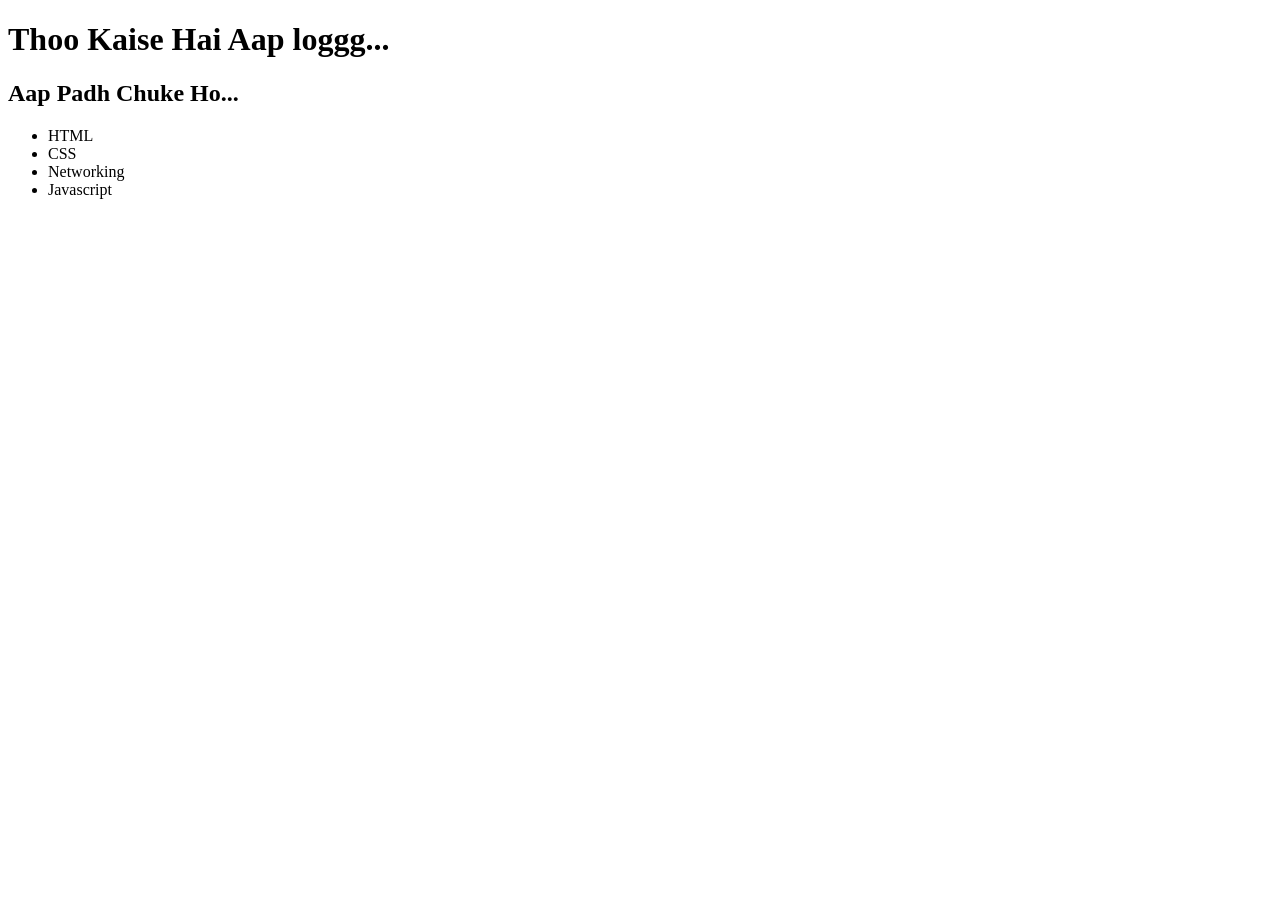
==== index.html @ 34fe2e27 "adding js and html file done for DOM" ====
<!DOCTYPE html>
<html lang="en">
<head>
    <meta charset="UTF-8">
    <meta name="viewport" content="width=device-width, initial-scale=1.0">
    <title>Document</title>
    
</head>
<body>
    
   <div class="first" id="container">
         <h1 id="first_head">Hey Guys How are you</h1>
         <h2 id="second_head">Aap abhitak kya kya padhe ..</h2>
         <ul>
            <li>HTML</li>
            <li>CSS</li>
            <li>Networking</li>
            <li>Javascript</li>
         </ul>
   </div>


    <script src="./DOM.js"></script>

</body>
</html>
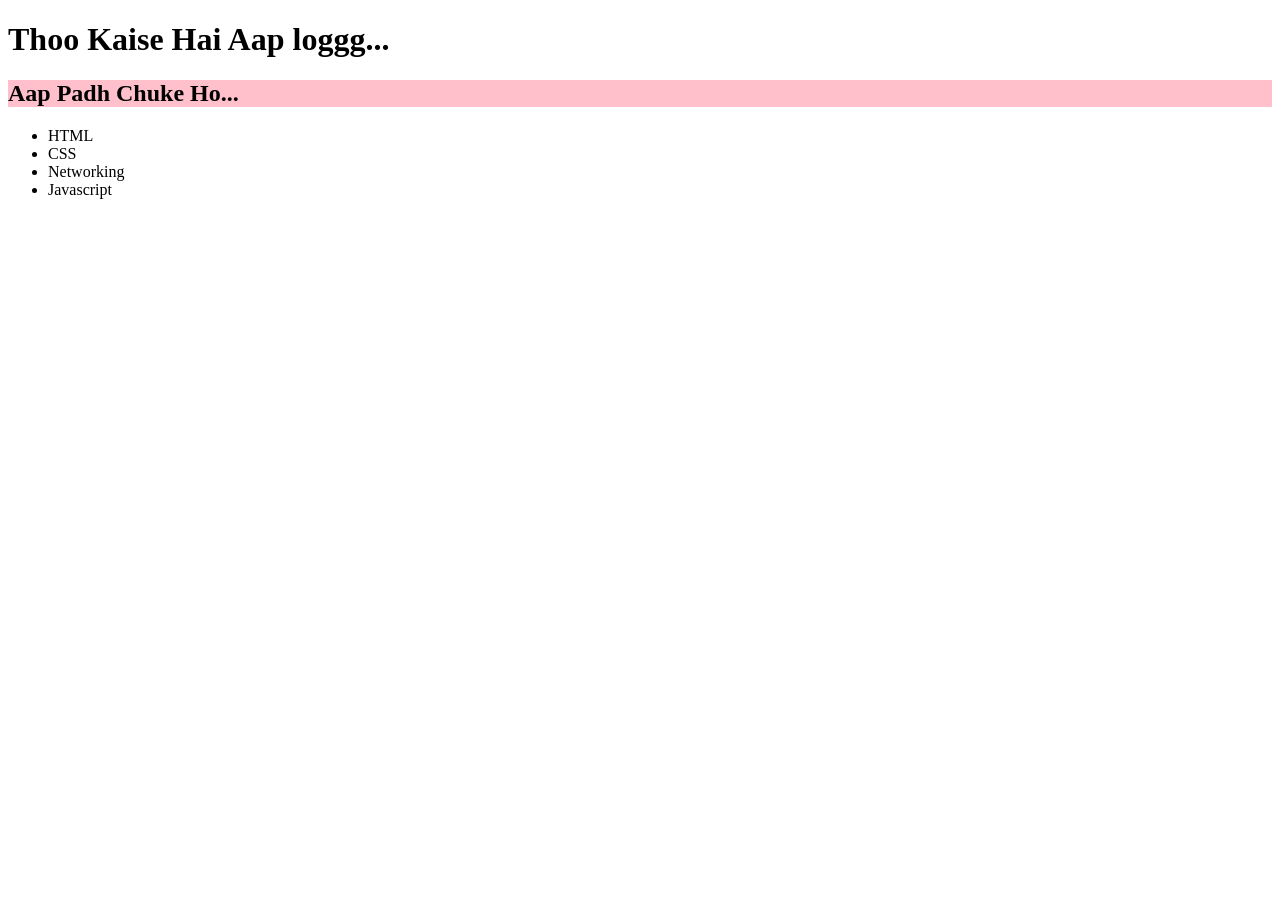
==== commit 483efaf1: "accessing elements is done using tag name" ====
--- a/index.html
+++ b/index.html
@@ -9,8 +9,8 @@
 <body>
     
    <div class="first" id="container">
-         <h1 id="first_head">Hey Guys How are you</h1>
-         <h2 id="second_head">Aap abhitak kya kya padhe ..</h2>
+         <h1 id="first_head" class="header_1">Hey Guys How are you</h1>
+         <h2 id="second_head" class="header_1">Aap abhitak kya kya padhe ..</h2>
          <ul>
             <li>HTML</li>
             <li>CSS</li>
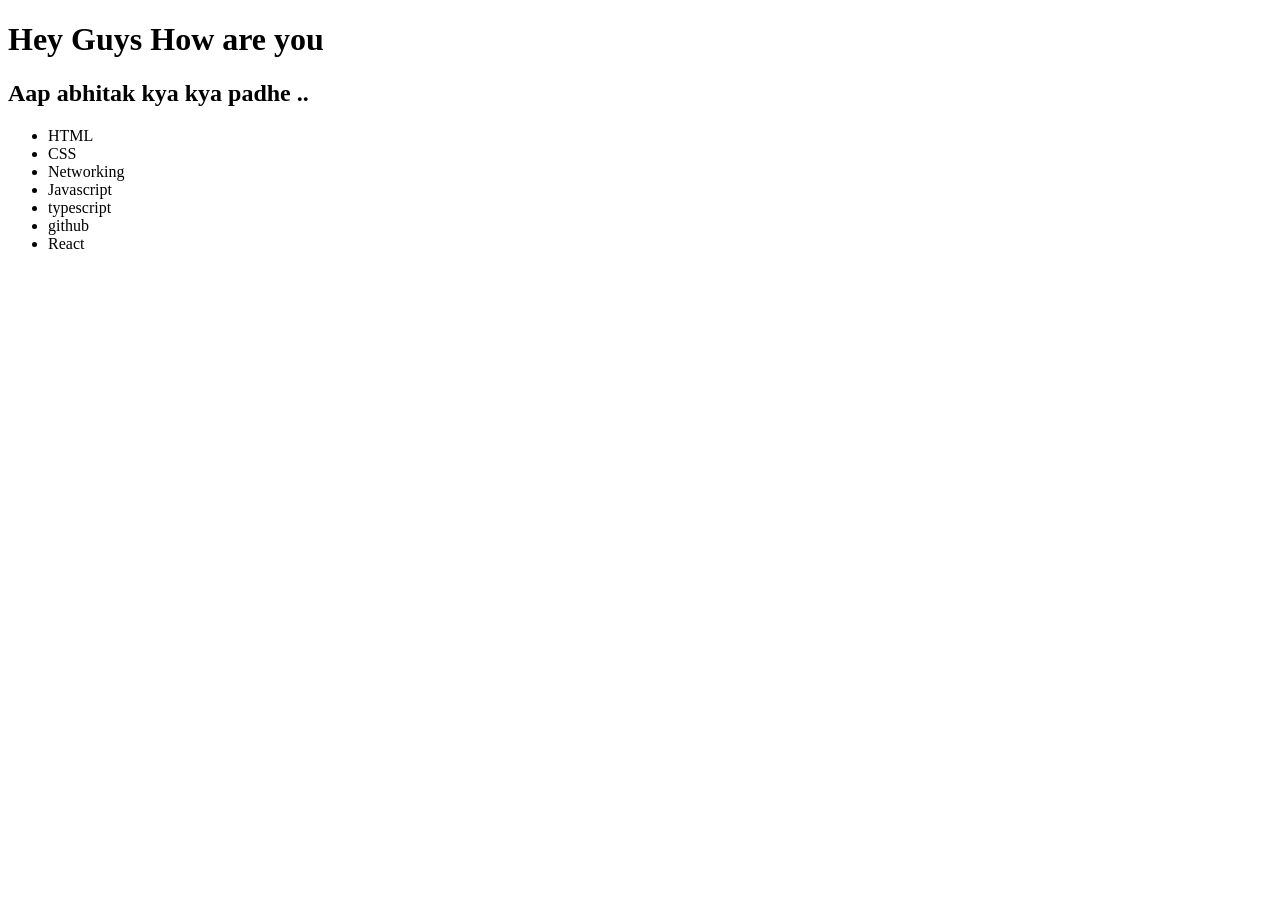
==== commit e0e232c7: "creating element by using function is done" ====
--- a/index.html
+++ b/index.html
@@ -9,9 +9,9 @@
 <body>
     
    <div class="first" id="container">
-         <h1 id="first_head" class="header_1">Hey Guys How are you</h1>
-         <h2 id="second_head" class="header_1">Aap abhitak kya kya padhe ..</h2>
-         <ul>
+         <h1 id="first_head">Hey Guys How are you</h1>
+         <h2 id="second_head">Aap abhitak kya kya padhe ..</h2>
+         <ul id="list1">
             <li>HTML</li>
             <li>CSS</li>
             <li>Networking</li>
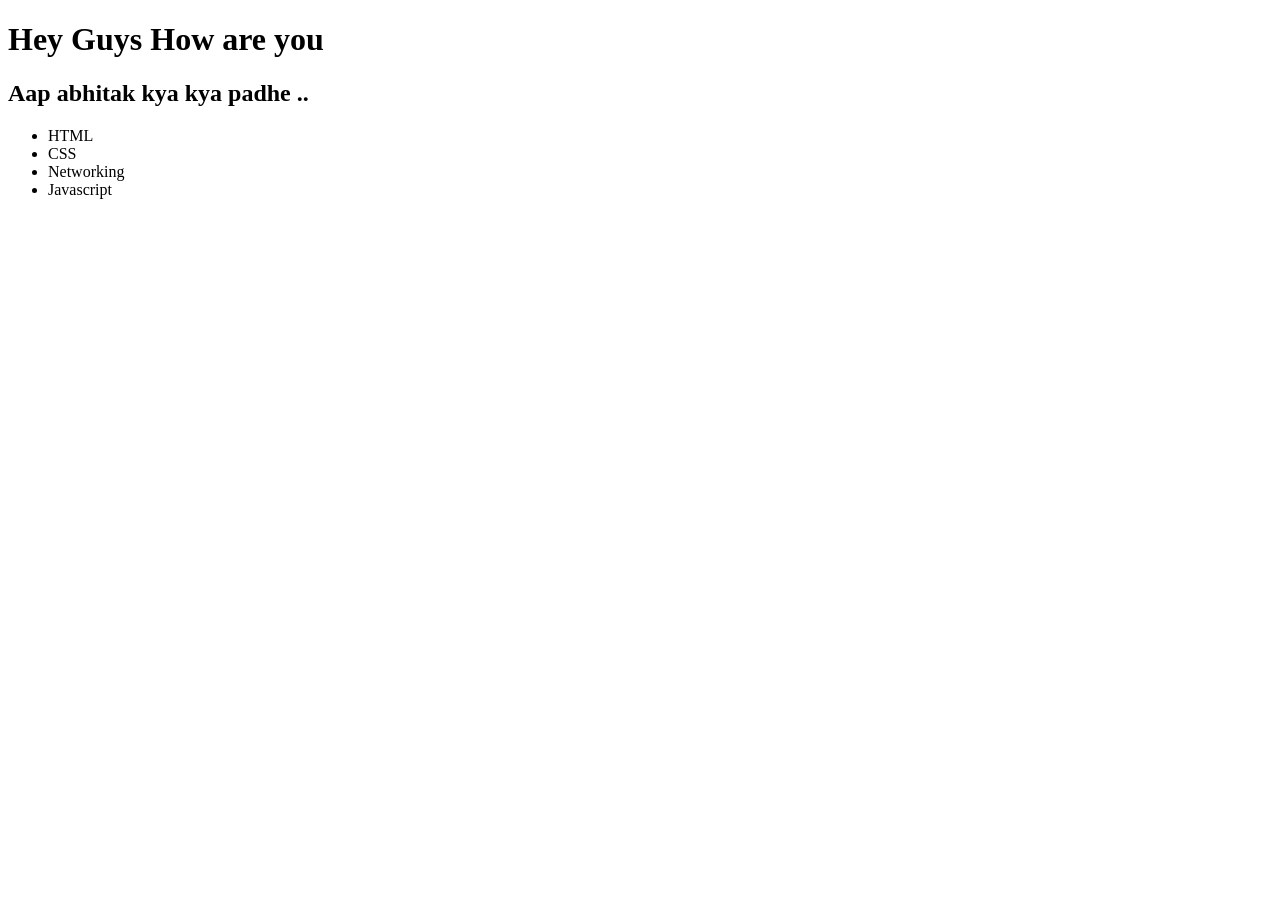
==== commit 2f2cce62: "done" ====
--- a/index.html
+++ b/index.html
@@ -9,8 +9,9 @@
 <body>
     
    <div class="first" id="container">
-         <h1 id="first_head">Hey Guys How are you</h1>
-         <h2 id="second_head">Aap abhitak kya kya padhe ..</h2>
+         <h1 id="first_head" class="header_1">Hey Guys How are you</h1>
+         <h2 id="second_head" class="header_1">Aap abhitak kya kya padhe ..</h2>
+
          <ul id="list1">
             <li>HTML</li>
             <li>CSS</li>
